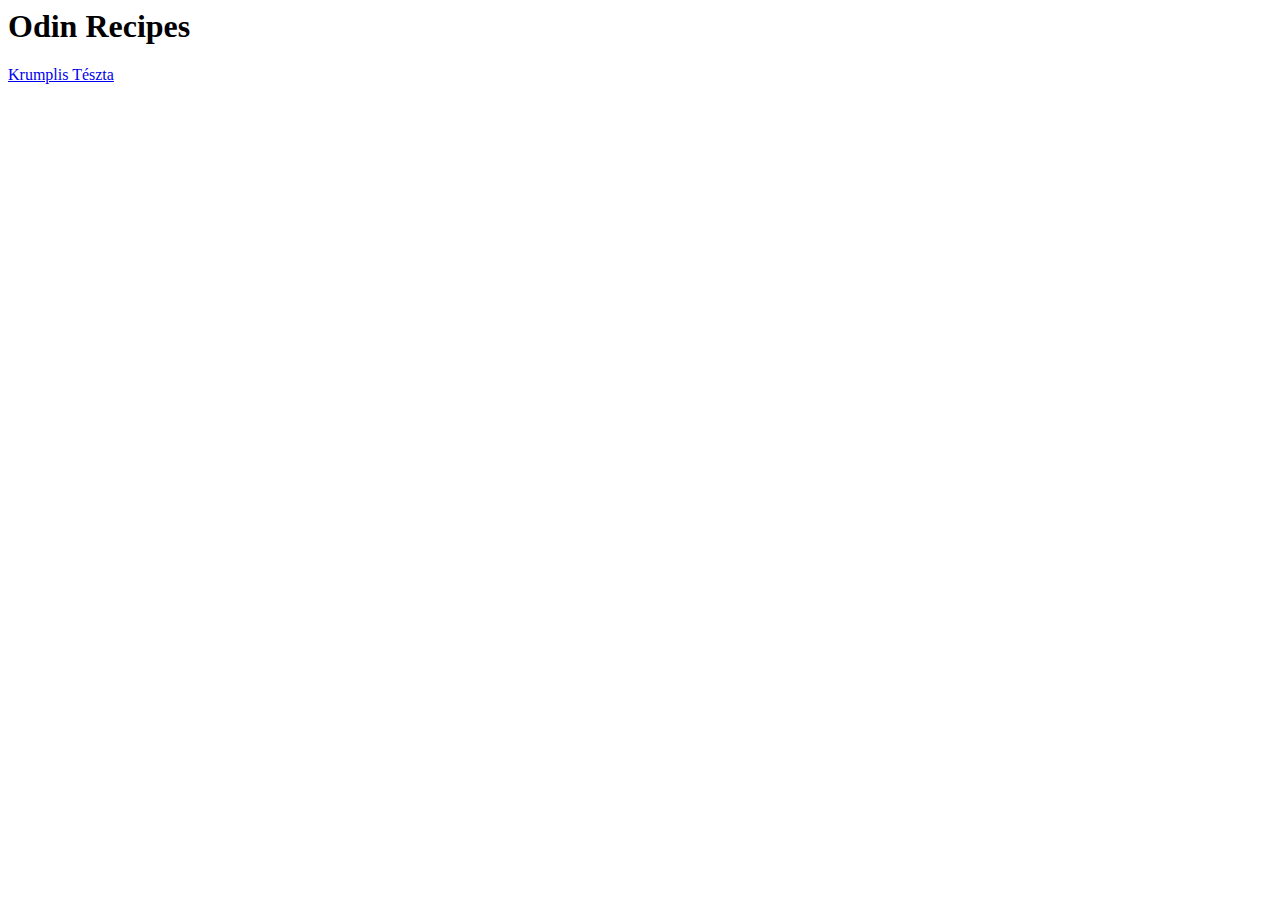
==== index.html @ 0ff813bf "Modositottam az README.md fájlt,Létrehoztam a krumplisteszta.html fájlt,amibe bele raktam egy képet " ====
<html>
    <head>
        <title>Odin Recipes</title>
        <meta charset="utf-8" lang="en">
    </head>
    <body>
        <h1>Odin Recipes</h1>
        <a href="../odin-recipes/recipes/krumplisteszta.html">Krumplis Tészta</a>
    </body>
</html>
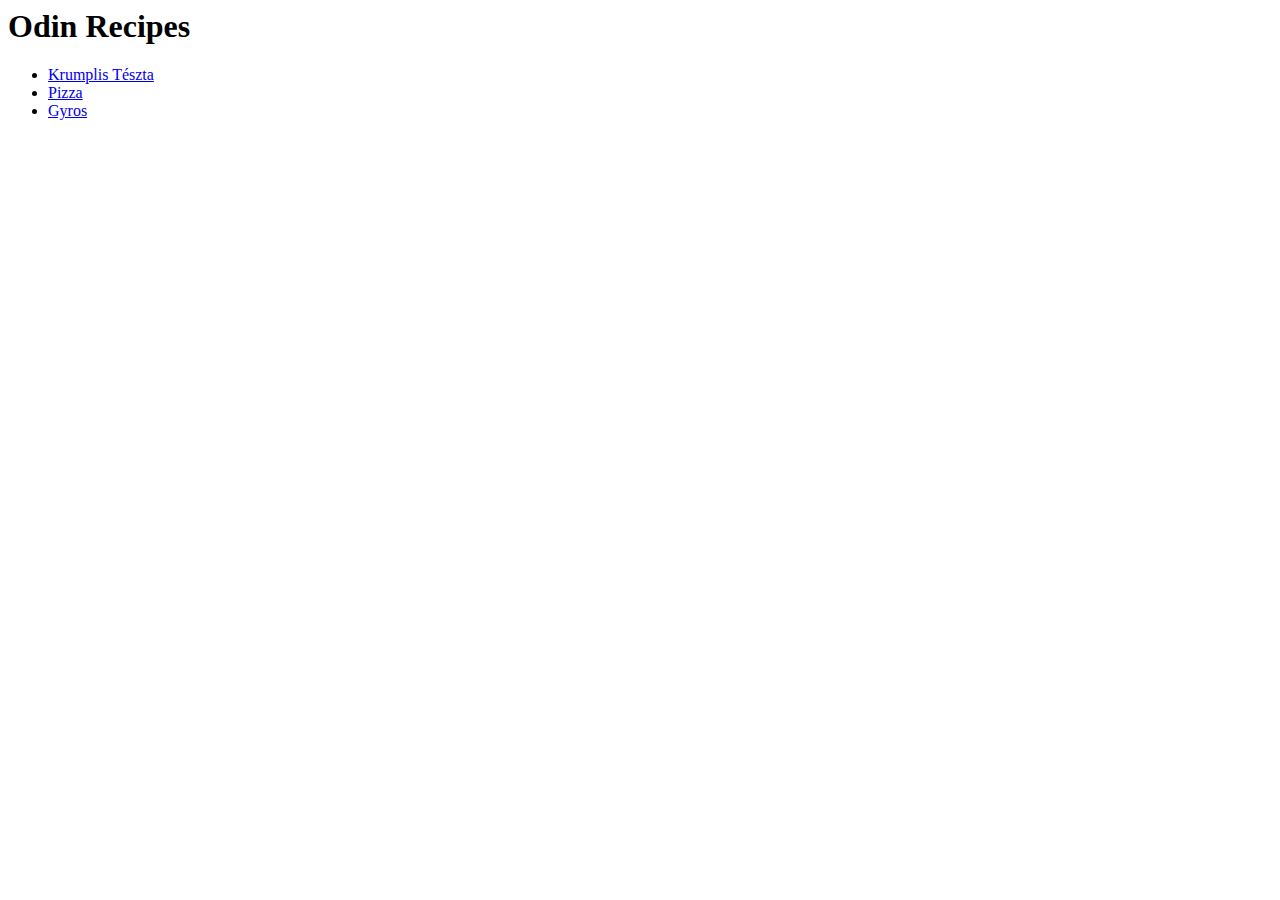
==== commit d93fcc05: "Hozzáadtam az index.html-hez a Gyros illetve a Pizza nevű recepteket." ====
--- a/index.html
+++ b/index.html
@@ -5,6 +5,12 @@
     </head>
     <body>
         <h1>Odin Recipes</h1>
-        <a href="../odin-recipes/recipes/krumplisteszta.html">Krumplis Tészta</a>
+        <ul>
+            <li><a href="../odin-recipes/recipes/krumplisteszta.html">Krumplis Tészta</a></li>
+            <li><a href="../odin-recipes/recipes/pizza.html">Pizza</a></li>
+            <li><a href="../odin-recipes/recipes/Gyros.html">Gyros</a></li>
+        </ul>
+        
+        
     </body>
 </html>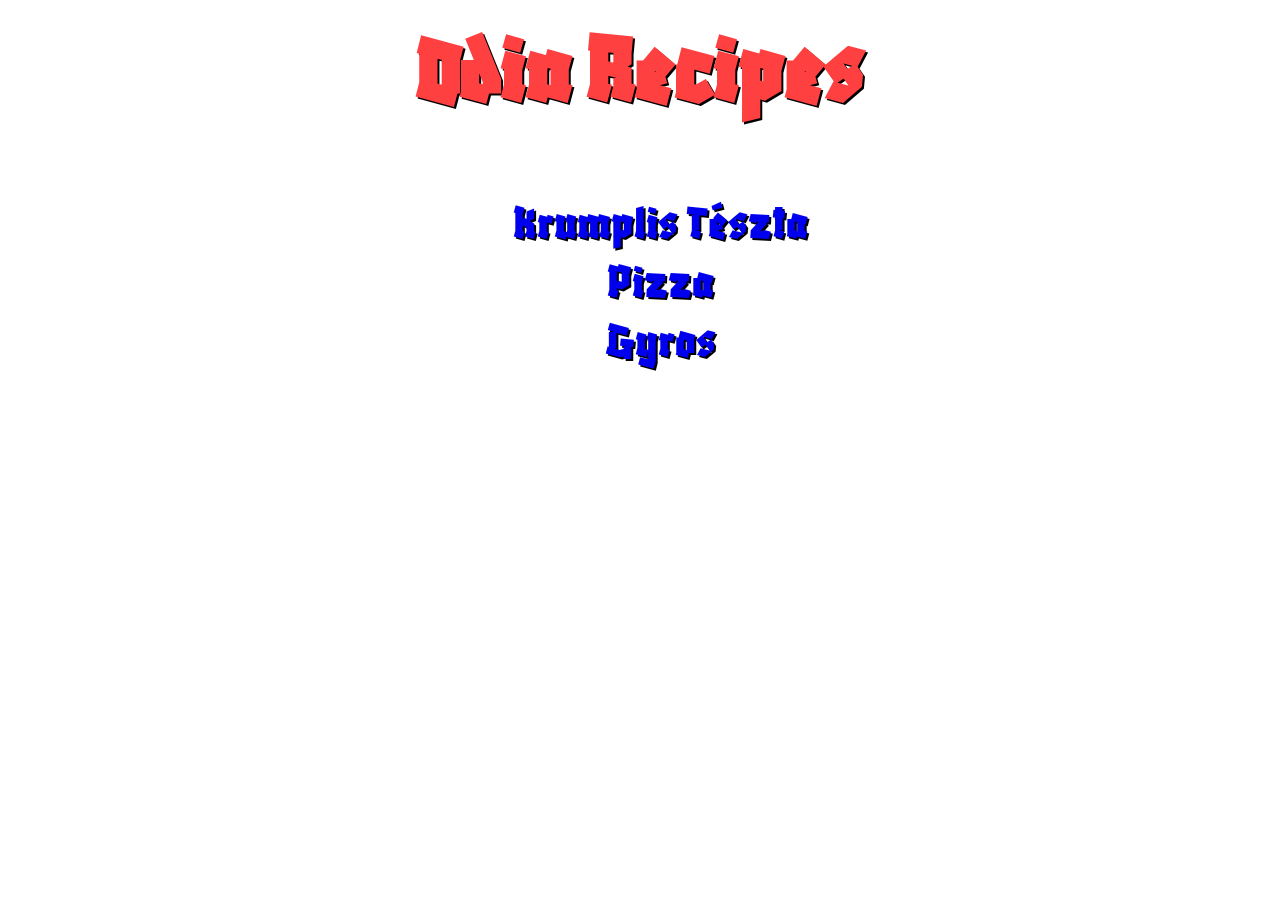
==== commit e7d75b85: "CSS Added" ====
--- a/index.html
+++ b/index.html
@@ -2,6 +2,9 @@
     <head>
         <title>Odin Recipes</title>
         <meta charset="utf-8" lang="en">
+        <link rel="stylesheet" href="style.css">
+        <link href="https://fonts.googleapis.com/css2?family=Blaka&display=swap" rel="stylesheet">
+
     </head>
     <body>
         <h1>Odin Recipes</h1>
--- a/style.css
+++ b/style.css
@@ -0,0 +1,27 @@
+body
+{
+    font-family: 'Blaka';
+    text-align: center;
+    background-image: url(https://cdn.pixabay.com/photo/2017/10/26/21/55/wood-2892621_1280.jpg);
+    color:#ff4040;
+    font-size:50px;
+    text-shadow: 2px 2px black;
+    background-repeat:round;
+}
+a:link
+{
+    text-decoration: none;
+}
+a:visited
+{
+    color:#32cd32;
+}
+a:hover
+{
+    color:#ff4040;
+}
+
+ul
+{
+    list-style: none;
+}